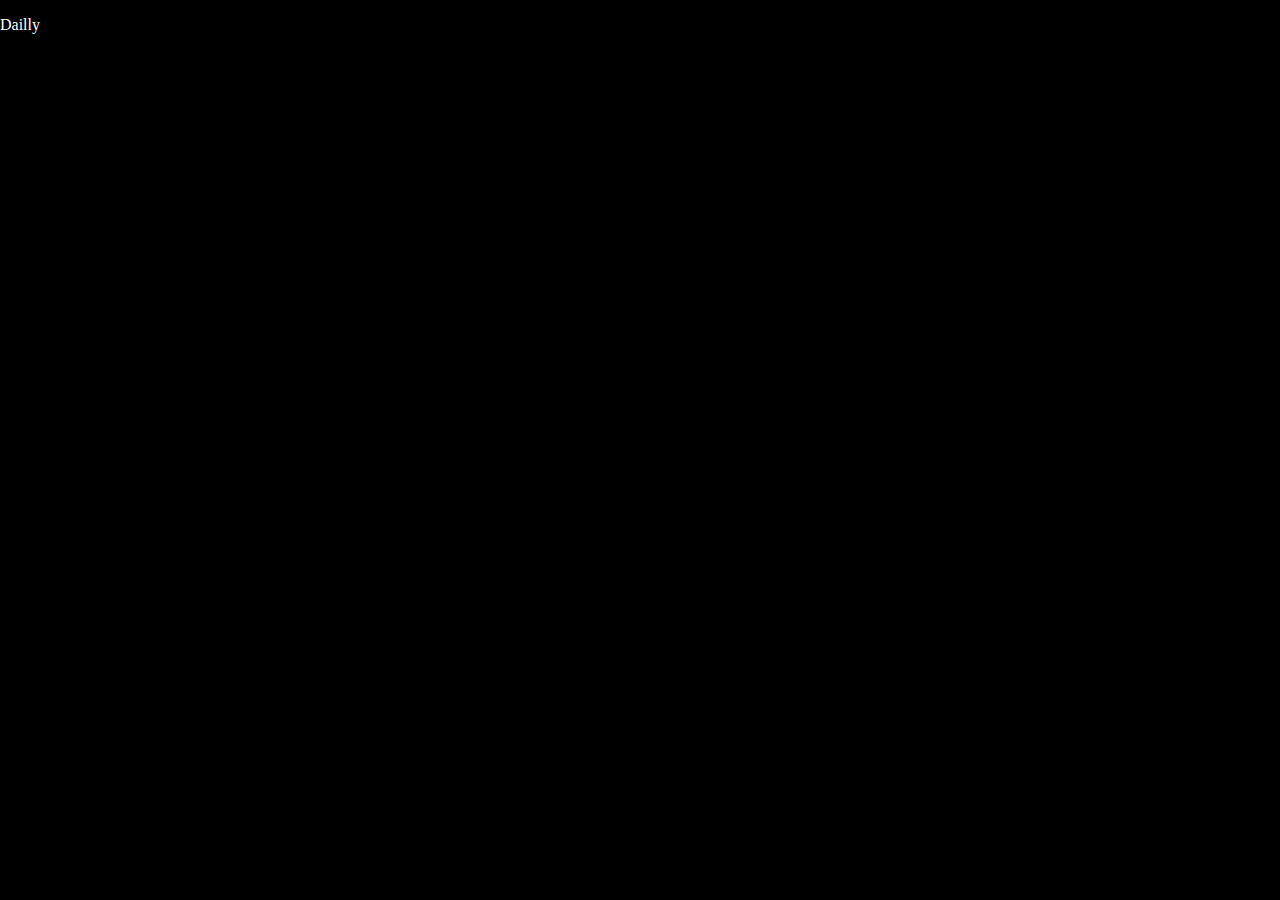
==== public/index.html @ 4aa08c58 "Setup" ====
<!DOCTYPE html>

<html lang="en">
  <head>
    <meta charset="UTF-8" />

    <meta http-equiv="X-UA-Compatible" content="IE=edge" />

    <meta name="viewport" content="width=device-width, initial-scale=1.0" />

    <title>Dailly</title>

    <link href="index.css" rel="stylesheet" type="text/css" />
  </head>

  <body>
    <p>Dailly</p>
  </body>
</html>
---- public/index.css ----
:root {
  --primary: #000;
  --secondary: #fff;
}

html,
body {
  margin: 0;
  padding: 0;
}

body {
  background: var(--primary);
  color: var(--secondary);
}
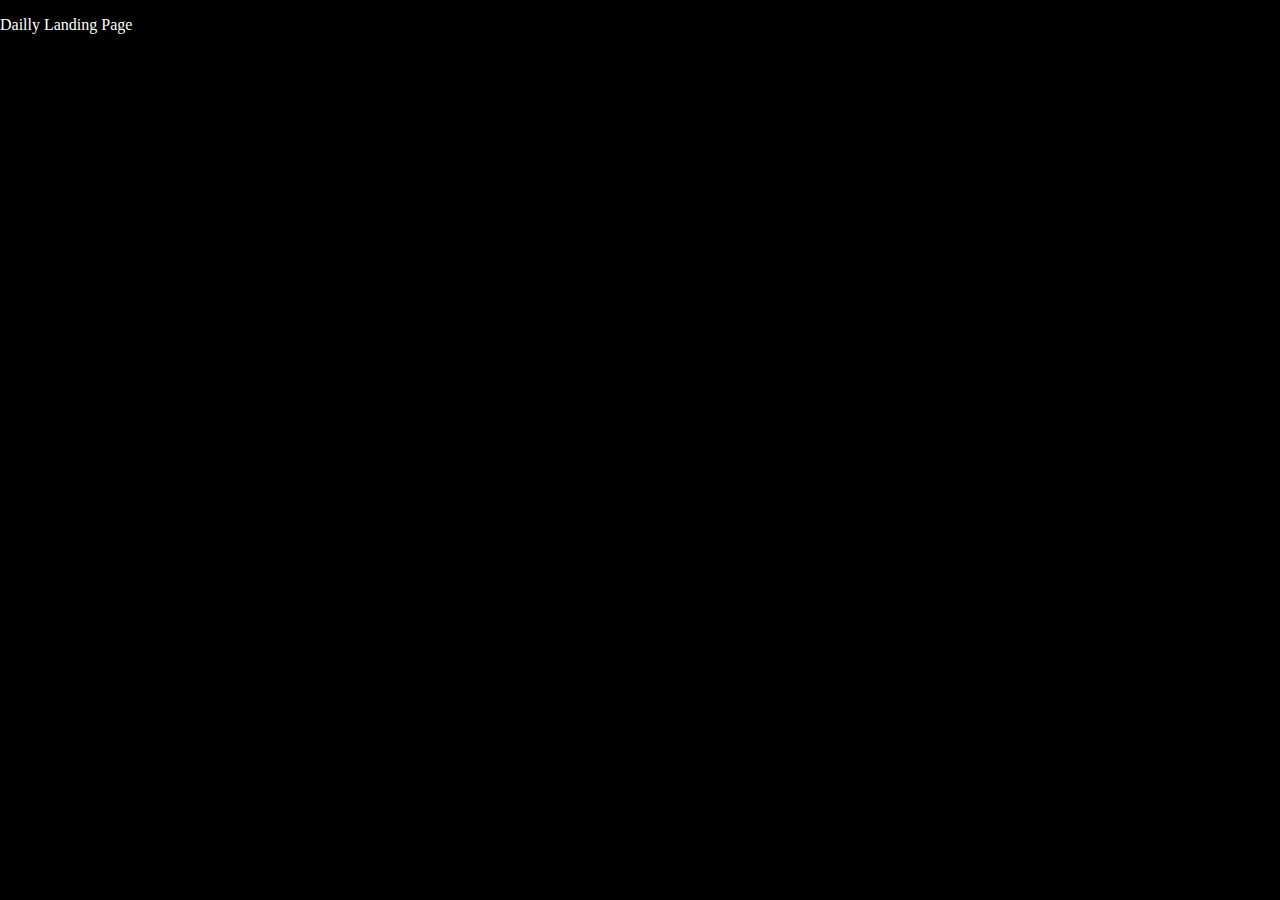
==== commit 05770147: "License" ====
--- a/public/index.html
+++ b/public/index.html
@@ -1,19 +1,19 @@
 <!DOCTYPE html>
 
 <html lang="en">
-  <head>
-    <meta charset="UTF-8" />
+    <head>
+        <meta charset="UTF-8" />
 
-    <meta http-equiv="X-UA-Compatible" content="IE=edge" />
+        <meta http-equiv="X-UA-Compatible" content="IE=edge" />
 
-    <meta name="viewport" content="width=device-width, initial-scale=1.0" />
+        <meta name="viewport" content="width=device-width, initial-scale=1.0" />
 
-    <title>Dailly</title>
+        <title>Dailly Landing Page</title>
 
-    <link href="index.css" rel="stylesheet" type="text/css" />
-  </head>
+        <link href="index.css" rel="stylesheet" type="text/css" />
+    </head>
 
-  <body>
-    <p>Dailly</p>
-  </body>
+    <body>
+        <p>Dailly Landing Page</p>
+    </body>
 </html>
--- a/public/index.css
+++ b/public/index.css
@@ -1,15 +1,15 @@
 :root {
-  --primary: #000;
-  --secondary: #fff;
+    --primary: #000;
+    --secondary: #fff;
 }
 
 html,
 body {
-  margin: 0;
-  padding: 0;
+    margin: 0;
+    padding: 0;
 }
 
 body {
-  background: var(--primary);
-  color: var(--secondary);
+    background: var(--primary);
+    color: var(--secondary);
 }
